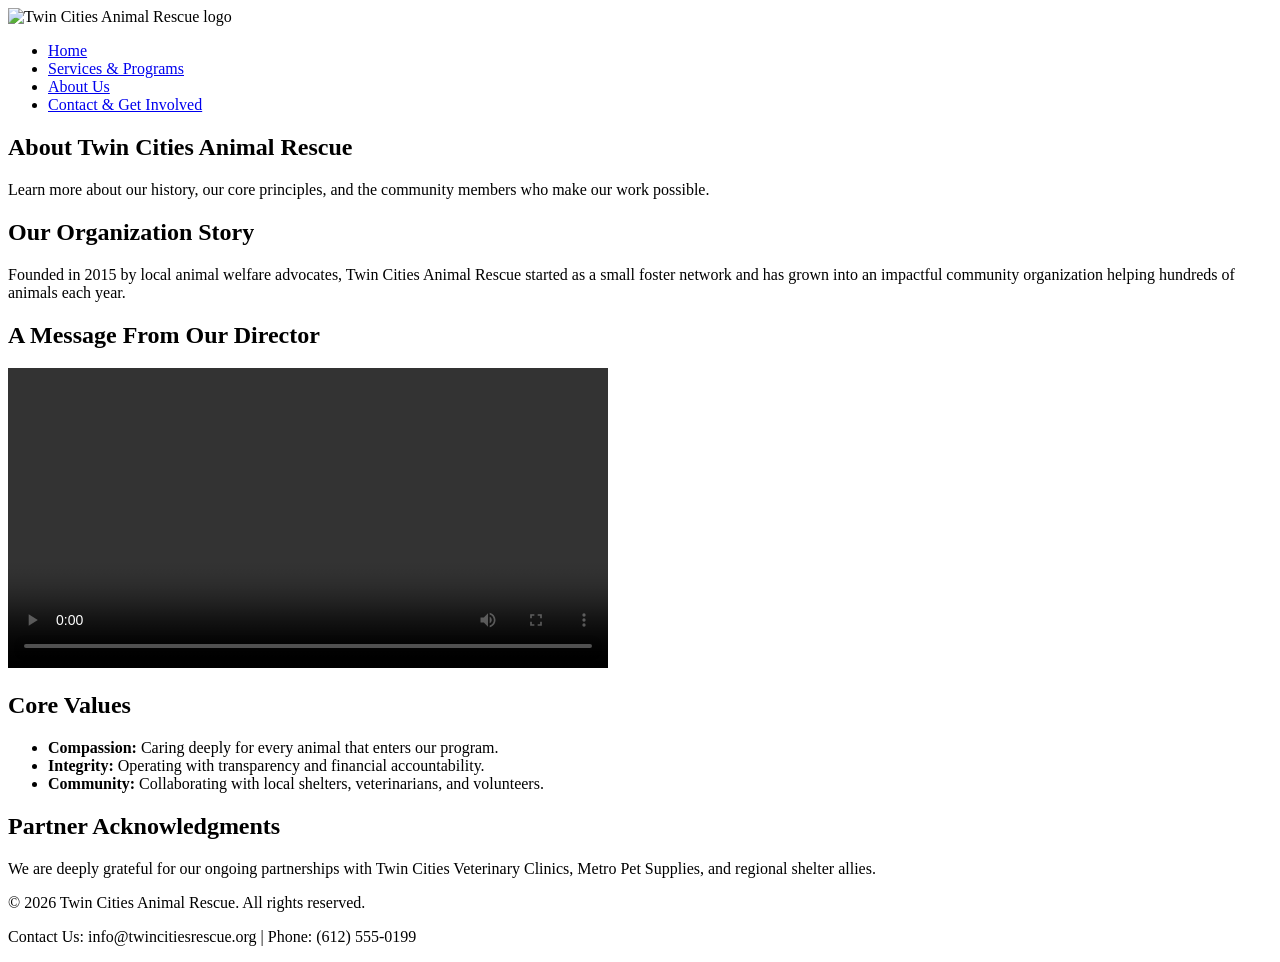
==== about.html @ 0f454d18 "Create about.html" ====
<!DOCTYPE html>
<html lang="en">
<head>
    <meta charset="UTF-8">
    <meta name="viewport" content="width=device-width, initial-scale=1.0">
    <title>Twin Cities Animal Rescue - About Us</title>
</head>
<body>
    <header>
        <img src="rescue-pet.jpg" alt="Twin Cities Animal Rescue logo">
        <nav>
            <ul>
                <li><a href="index.html">Home</a></li>
                <li><a href="services.html">Services & Programs</a></li>
                <li><a href="about.html">About Us</a></li>
                <li><a href="contact.html">Contact & Get Involved</a></li>
            </ul>
        </nav>
    </header>
    <main>
        <section>
            <h1>About Twin Cities Animal Rescue</h1>
            <p>Learn more about our history, our core principles, and the community members who make our work possible.</p>
        </section>
        <section>
            <h2>Our Organization Story</h2>
            <p>Founded in 2015 by local animal welfare advocates, Twin Cities Animal Rescue started as a small foster network and has grown into an impactful community organization helping hundreds of animals each year.</p>
        </section>
        <section>
            <h2>A Message From Our Director</h2>
            <video controls width="600">
                <source src="rescue-message.mp4" type="video/mp4">
                Your browser does not support the video tag. Watch the director's update video detailing our goals for animal welfare across the Twin Cities area.
            </video>
        </section>
        <section>
            <h2>Core Values</h2>
            <ul>
                <li><strong>Compassion:</strong> Caring deeply for every animal that enters our program.</li>
                <li><strong>Integrity:</strong> Operating with transparency and financial accountability.</li>
                <li><strong>Community:</strong> Collaborating with local shelters, veterinarians, and volunteers.</li>
            </ul>
        </section>
        <section>
            <h2>Partner Acknowledgments</h2>
            <p>We are deeply grateful for our ongoing partnerships with Twin Cities Veterinary Clinics, Metro Pet Supplies, and regional shelter allies.</p>
        </section>
    </main>
    <footer>
        <p>&copy; 2026 Twin Cities Animal Rescue. All rights reserved.</p>
        <p>Contact Us: info@twincitiesrescue.org | Phone: (612) 555-0199</p>
    </footer>
    <script src="script.js"></script>
</body>
</html>
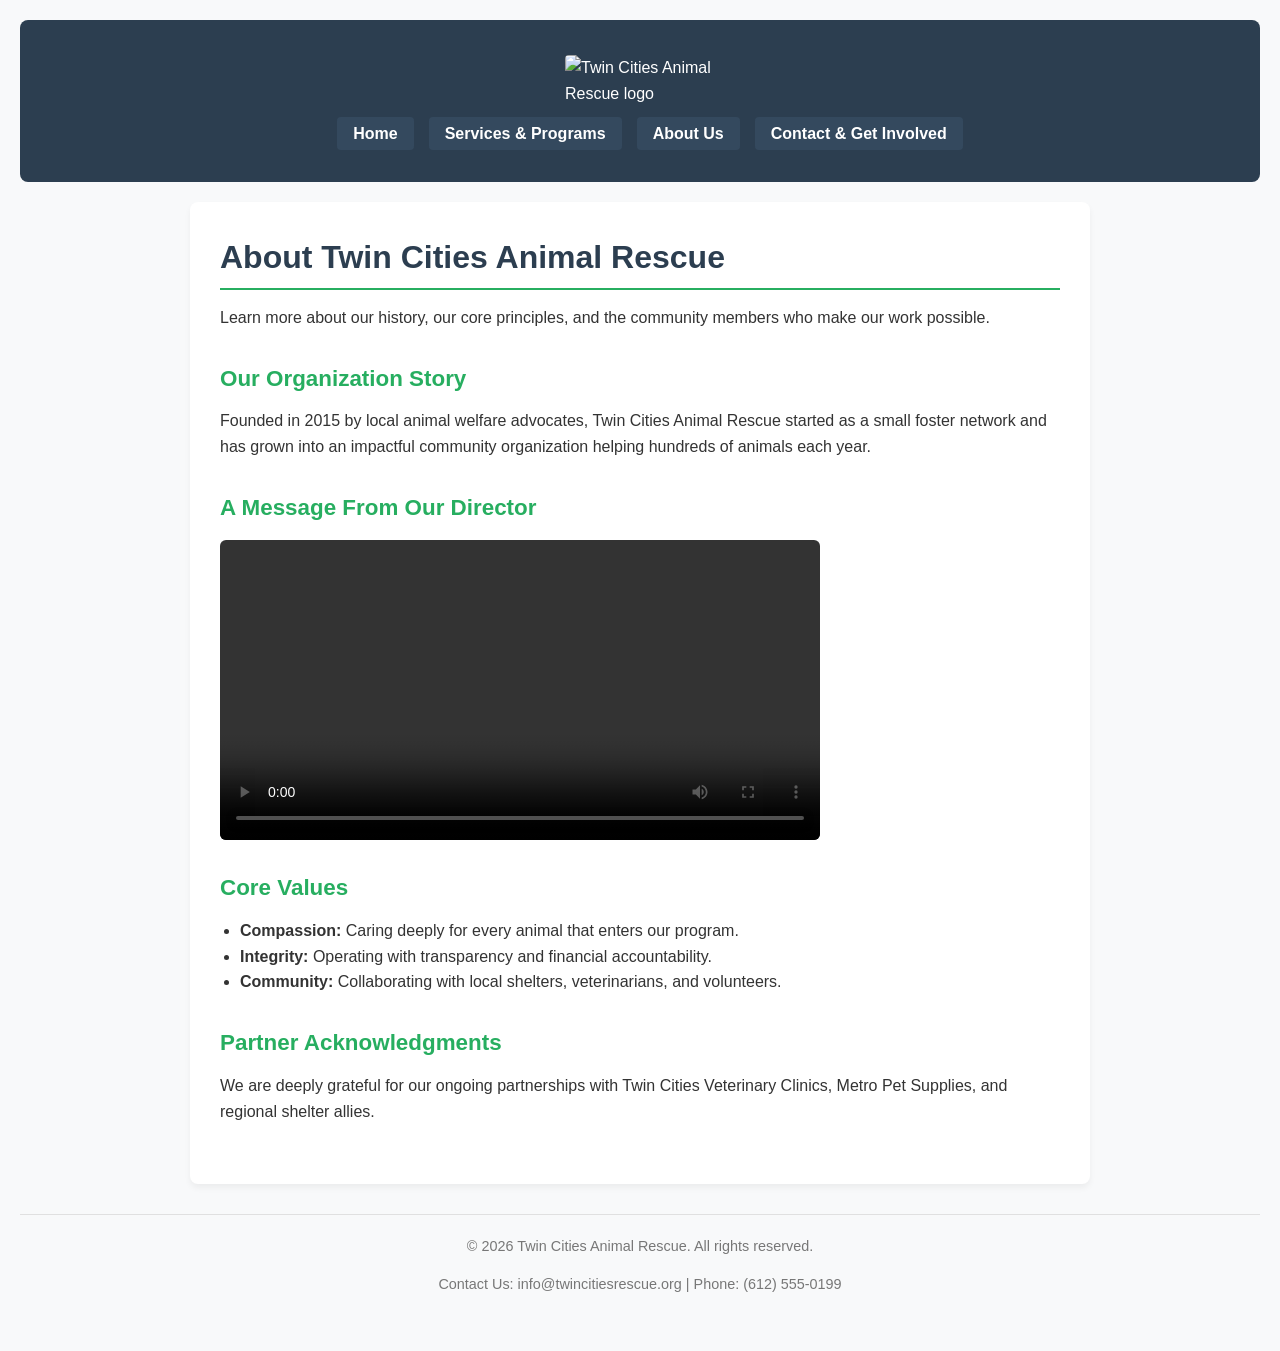
==== commit 8fe9f423: "Update about.html" ====
--- a/about.html
+++ b/about.html
@@ -3,7 +3,8 @@
 <head>
     <meta charset="UTF-8">
     <meta name="viewport" content="width=device-width, initial-scale=1.0">
-    <title>Twin Cities Animal Rescue - About Us</title>
+    <title>Twin Cities Animal Rescue</title>
+    <link rel="stylesheet" href="style.css">
 </head>
 <body>
     <header>
--- a/style.css
+++ b/style.css
@@ -0,0 +1,217 @@
+/* ==========================================
+   TWIN CITIES ANIMAL RESCUE - STYLESHEET
+   ========================================== */
+
+/* Global Reset & Typography */
+* {
+    box-sizing: border-box;
+    margin: 0;
+    padding: 0;
+}
+
+body {
+    font-family: Arial, Helvetica, sans-serif;
+    line-height: 1.6;
+    color: #333333;
+    background-color: #f8f9fa;
+    padding: 20px;
+}
+
+/* Header & Navigation */
+header {
+    background-color: #2c3e50;
+    color: #ffffff;
+    padding: 20px;
+    display: flex;
+    flex-direction: column;
+    align-items: center;
+    border-radius: 8px;
+    margin-bottom: 20px;
+}
+
+header img {
+    max-width: 150px;
+    height: auto;
+    margin-bottom: 15px;
+    border-radius: 4px;
+}
+
+nav ul {
+    list-style: none;
+    display: flex;
+    gap: 15px;
+    flex-wrap: wrap;
+    justify-content: center;
+}
+
+nav a {
+    color: #ffffff;
+    text-decoration: none;
+    font-weight: bold;
+    padding: 8px 16px;
+    border-radius: 4px;
+    background-color: #34495e;
+    transition: background-color 0.2s ease;
+}
+
+nav a:hover {
+    background-color: #27ae60;
+}
+
+/* Main Content Layout */
+main {
+    max-width: 900px;
+    margin: 0 auto;
+    background: #ffffff;
+    padding: 30px;
+    border-radius: 8px;
+    box-shadow: 0 4px 6px rgba(0, 0, 0, 0.05);
+}
+
+section {
+    margin-bottom: 30px;
+}
+
+h1 {
+    color: #2c3e50;
+    font-size: 2rem;
+    margin-bottom: 15px;
+    border-bottom: 2px solid #27ae60;
+    padding-bottom: 5px;
+}
+
+h2 {
+    color: #27ae60;
+    font-size: 1.4rem;
+    margin-bottom: 12px;
+}
+
+h3 {
+    color: #2c3e50;
+    font-size: 1.1rem;
+    margin-top: 15px;
+    margin-bottom: 10px;
+}
+
+p {
+    margin-bottom: 15px;
+}
+
+ul {
+    margin-left: 20px;
+    margin-bottom: 15px;
+}
+
+/* Images & Media */
+img, video, picture img {
+    max-width: 100%;
+    height: auto;
+    border-radius: 6px;
+    display: block;
+    margin: 15px 0;
+}
+
+figure {
+    background: #eef2f5;
+    padding: 15px;
+    border-radius: 6px;
+    text-align: center;
+    margin: 20px 0;
+}
+
+figcaption {
+    font-style: italic;
+    font-size: 0.9rem;
+    color: #555555;
+    margin-top: 8px;
+}
+
+/* Interactive Buttons & Lists */
+button {
+    background-color: #27ae60;
+    color: #ffffff;
+    border: none;
+    padding: 10px 16px;
+    font-size: 0.95rem;
+    border-radius: 4px;
+    cursor: pointer;
+    margin: 5px 5px 5px 0;
+    transition: background-color 0.2s ease;
+}
+
+button:hover {
+    background-color: #219150;
+}
+
+#saved-list-container {
+    background-color: #eef2f5;
+    padding: 15px;
+    border-radius: 6px;
+    margin-top: 10px;
+}
+
+#saved-list-container button {
+    background-color: #d9534f;
+    padding: 4px 8px;
+    font-size: 0.8rem;
+    margin-left: 10px;
+}
+
+#saved-list-container button:hover {
+    background-color: #c9302c;
+}
+
+/* Forms & Validation */
+fieldset {
+    border: 1px solid #cccccc;
+    padding: 20px;
+    border-radius: 6px;
+    background: #fafafa;
+}
+
+legend {
+    font-weight: bold;
+    color: #2c3e50;
+    padding: 0 10px;
+}
+
+label {
+    font-weight: bold;
+    display: block;
+    margin-bottom: 5px;
+}
+
+input[type="text"],
+input[type="email"],
+select,
+textarea {
+    width: 100%;
+    padding: 10px;
+    border: 1px solid #ccc;
+    border-radius: 4px;
+    font-size: 1rem;
+    margin-top: 2px;
+}
+
+input:focus, select:focus, textarea:focus {
+    border-color: #27ae60;
+    outline: none;
+}
+
+.error-msg {
+    color: #d9534f;
+    font-size: 0.85rem;
+    margin-top: 4px;
+    display: block;
+    font-weight: bold;
+}
+
+/* Footer */
+footer {
+    text-align: center;
+    padding: 20px;
+    margin-top: 30px;
+    font-size: 0.9rem;
+    color: #777777;
+    border-top: 1px solid #e0e0e0;
+}
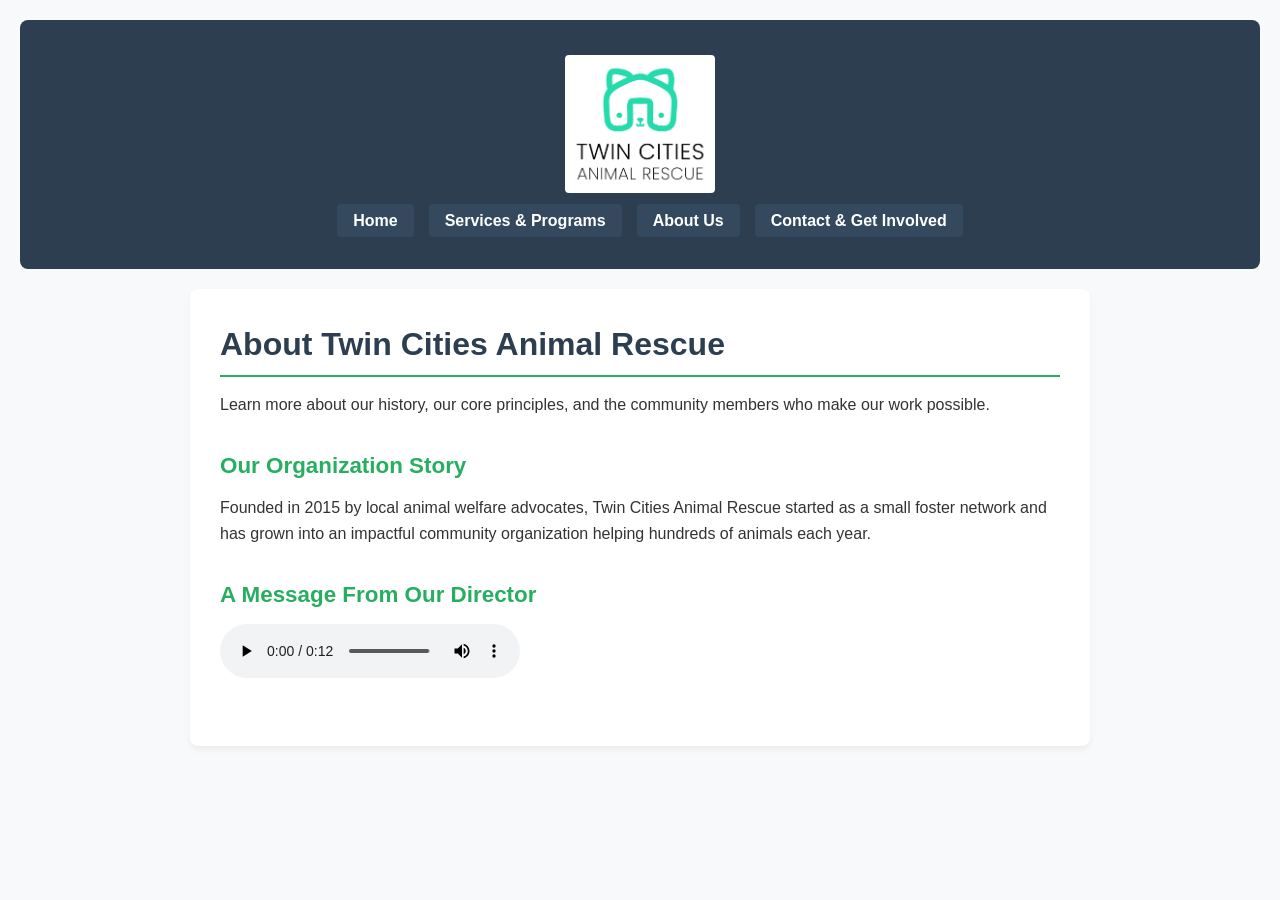
==== commit 16e2e2f7: "Update about.html" ====
--- a/about.html
+++ b/about.html
@@ -3,12 +3,12 @@
 <head>
     <meta charset="UTF-8">
     <meta name="viewport" content="width=device-width, initial-scale=1.0">
-    <title>Twin Cities Animal Rescue</title>
-    <link rel="stylesheet" href="style.css">
+    <title>Twin Cities Animal Rescue - About Us</title>
+    <link rel="stylesheet" href="style.css" />
 </head>
 <body>
     <header>
-        <img src="rescue-pet.jpg" alt="Twin Cities Animal Rescue logo">
+        <img src="rescue-logo_c.png" alt="Twin Cities Animal Rescue logo">
         <nav>
             <ul>
                 <li><a href="index.html">Home</a></li>
@@ -29,28 +29,8 @@
         </section>
         <section>
             <h2>A Message From Our Director</h2>
-            <video controls width="600">
-                <source src="rescue-message.mp4" type="video/mp4">
-                Your browser does not support the video tag. Watch the director's update video detailing our goals for animal welfare across the Twin Cities area.
-            </video>
+            <audio controls>
+                <source src="rescue-message_c.mp3" type="audio/mpeg">
+                Your browser does not support the audio element. Listen to the director's update detailing our goals for animal welfare across the Twin Cities area.
+            </audio>
         </section>
-        <section>
-            <h2>Core Values</h2>
-            <ul>
-                <li><strong>Compassion:</strong> Caring deeply for every animal that enters our program.</li>
-                <li><strong>Integrity:</strong> Operating with transparency and financial accountability.</li>
-                <li><strong>Community:</strong> Collaborating with local shelters, veterinarians, and volunteers.</li>
-            </ul>
-        </section>
-        <section>
-            <h2>Partner Acknowledgments</h2>
-            <p>We are deeply grateful for our ongoing partnerships with Twin Cities Veterinary Clinics, Metro Pet Supplies, and regional shelter allies.</p>
-        </section>
-    </main>
-    <footer>
-        <p>&copy; 2026 Twin Cities Animal Rescue. All rights reserved.</p>
-        <p>Contact Us: info@twincitiesrescue.org | Phone: (612) 555-0199</p>
-    </footer>
-    <script src="script.js"></script>
-</body>
-</html>
--- a/style.css
+++ b/style.css
@@ -2,7 +2,7 @@
    TWIN CITIES ANIMAL RESCUE - STYLESHEET
    ========================================== */
 
-/* Global Reset & Typography */
+
 * {
     box-sizing: border-box;
     margin: 0;
@@ -17,7 +17,6 @@
     padding: 20px;
 }
 
-/* Header & Navigation */
 header {
     background-color: #2c3e50;
     color: #ffffff;
@@ -58,7 +57,6 @@
     background-color: #27ae60;
 }
 
-/* Main Content Layout */
 main {
     max-width: 900px;
     margin: 0 auto;
@@ -102,7 +100,6 @@
     margin-bottom: 15px;
 }
 
-/* Images & Media */
 img, video, picture img {
     max-width: 100%;
     height: auto;
@@ -126,7 +123,6 @@
     margin-top: 8px;
 }
 
-/* Interactive Buttons & Lists */
 button {
     background-color: #27ae60;
     color: #ffffff;
@@ -161,7 +157,6 @@
     background-color: #c9302c;
 }
 
-/* Forms & Validation */
 fieldset {
     border: 1px solid #cccccc;
     padding: 20px;
@@ -206,7 +201,6 @@
     font-weight: bold;
 }
 
-/* Footer */
 footer {
     text-align: center;
     padding: 20px;
